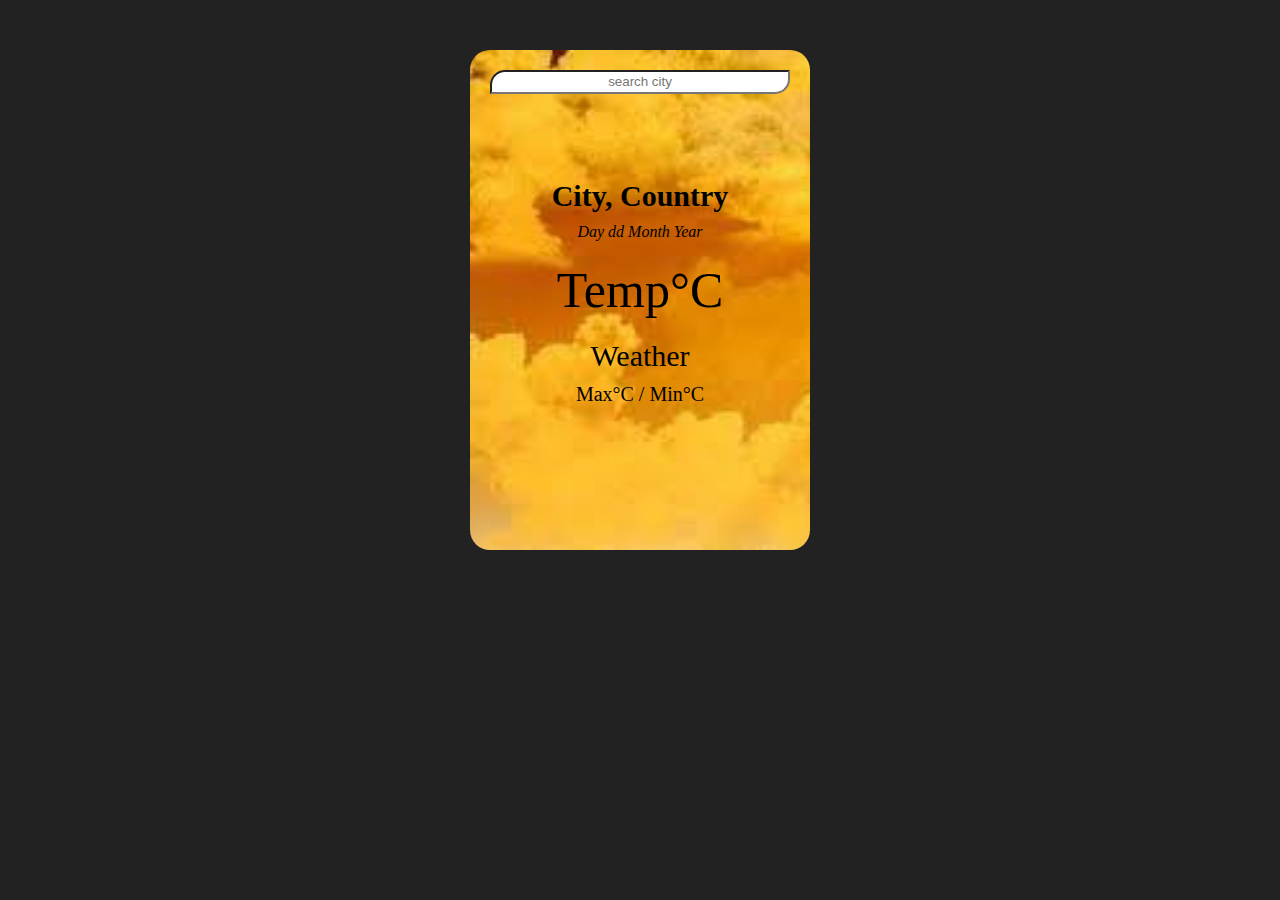
==== index.html @ 62af6965 "Update and rename index2.html to index.html" ====
<!DOCTYPE html>
<html lang="en">
<head>
    <meta charset="UTF-8">
    <meta http-equiv="X-UA-Compatible" content="IE=edge">
    <meta name="viewport" content="width=device-width, initial-scale=1.0">
    <title>Weather app</title>
    <link rel="stylesheet" href="main.css">
</head>
<body>
    <div class="container" id="bg">
        <header>
            <input type="text" class="search-box" placeholder="search city">
        </header>
        <main class="main">
            <section class="location">
                <div class="city">City, Country</div>
                <div class="date">Day dd Month Year</div>
            </section>
            <div class="current">
                <div class="temp">Temp<span>°C</span></div>
                <div class="weather">Weather</div>
                <div class="hi-low">Max°C / Min°C</div>
            </div>
        </main>
    </div>
    <script src="main.js"></script>
</body>
</html>
---- main.css ----
*{
    margin: 0;
    padding: 0;
    box-sizing: border-box;
}

body{
    font-family: Cambria, Cochin, Georgia, Times, 'Times New Roman', serif;
    background-color: #222;
    color: #fff;
}

.container{
    width: fit-content;
    height: 500px;
    display: block;
    margin: auto;
    color: black;
    margin-top: 50px;
    padding: 20px;
    border-radius: 20px;
    background-repeat: no-repeat;
    background-size: cover;
    background-image: url("sunny.jpeg")
}

.main{
    margin: 75px 0px 0px 0px;
}

header{
    text-align: center;
   
}

header input{
    line-height: 20px;
    width: 300px;
    text-align: center;
    border-radius: 15px 0px 15px 0px;
}

.location{
    text-align: center;
    padding-top: 10px;
}

.city{
    font-size: 30px;
    font-weight: bolder;
}

.date{
    padding-top: 10px;
    font-style: italic;
}

.current{
    text-align: center;
}

.temp{
    font-size: 50px;
    padding: 20px 0px 20px 0px;
}

.weather{
    font-size: 30px;
}

.hi-low{
    padding-top: 10px;
    font-size: 20px;
}
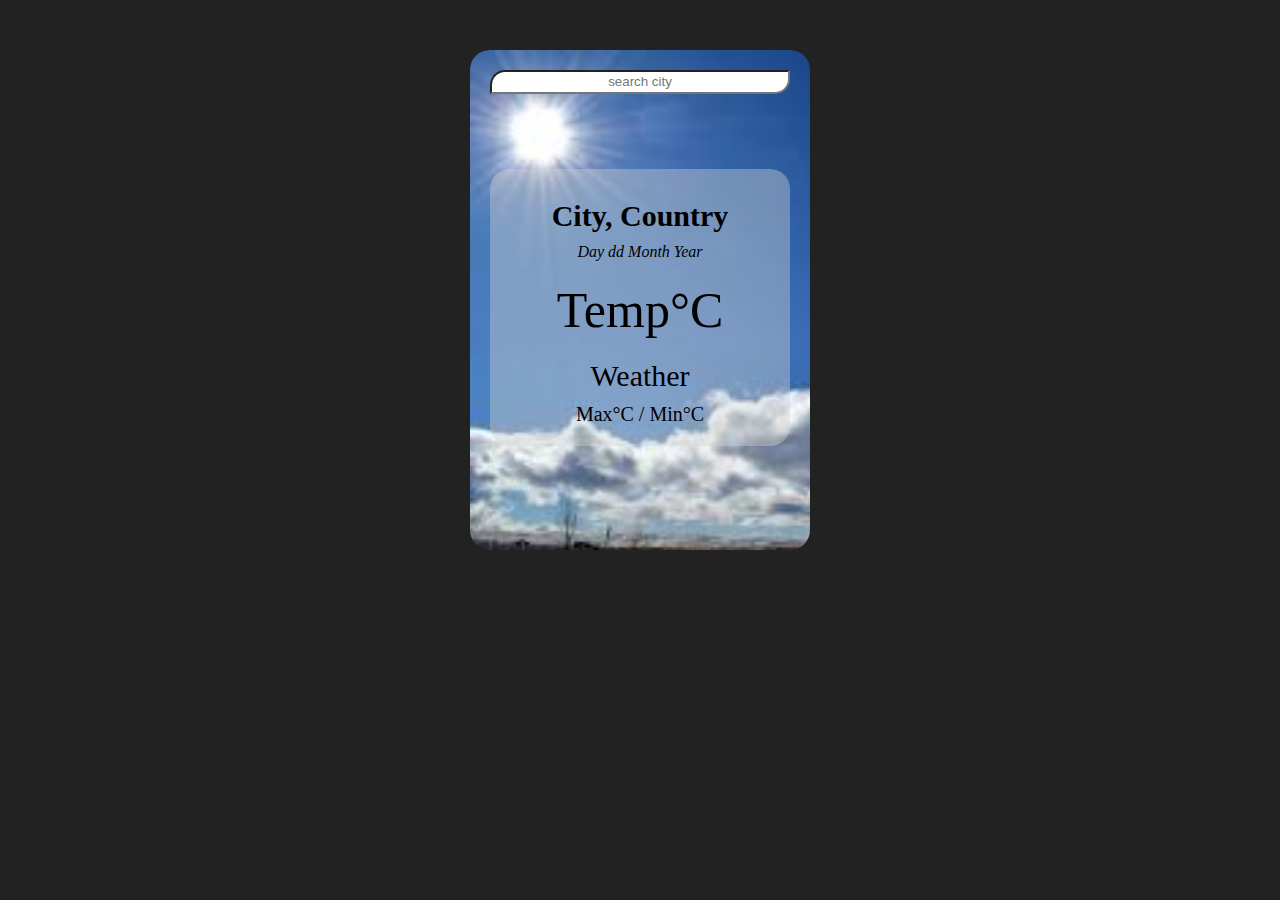
==== commit a5dab07f: "Udated UI" ====
--- a/main.css
+++ b/main.css
@@ -21,11 +21,14 @@
     border-radius: 20px;
     background-repeat: no-repeat;
     background-size: cover;
-    background-image: url("sunny.jpeg")
+    background-image: url("sunny.jpg")
 }
 
 .main{
     margin: 75px 0px 0px 0px;
+    background-color: rgba(211, 211, 211, 0.4);
+    border-radius: 20px;
+    padding: 20px;
 }
 
 header{
